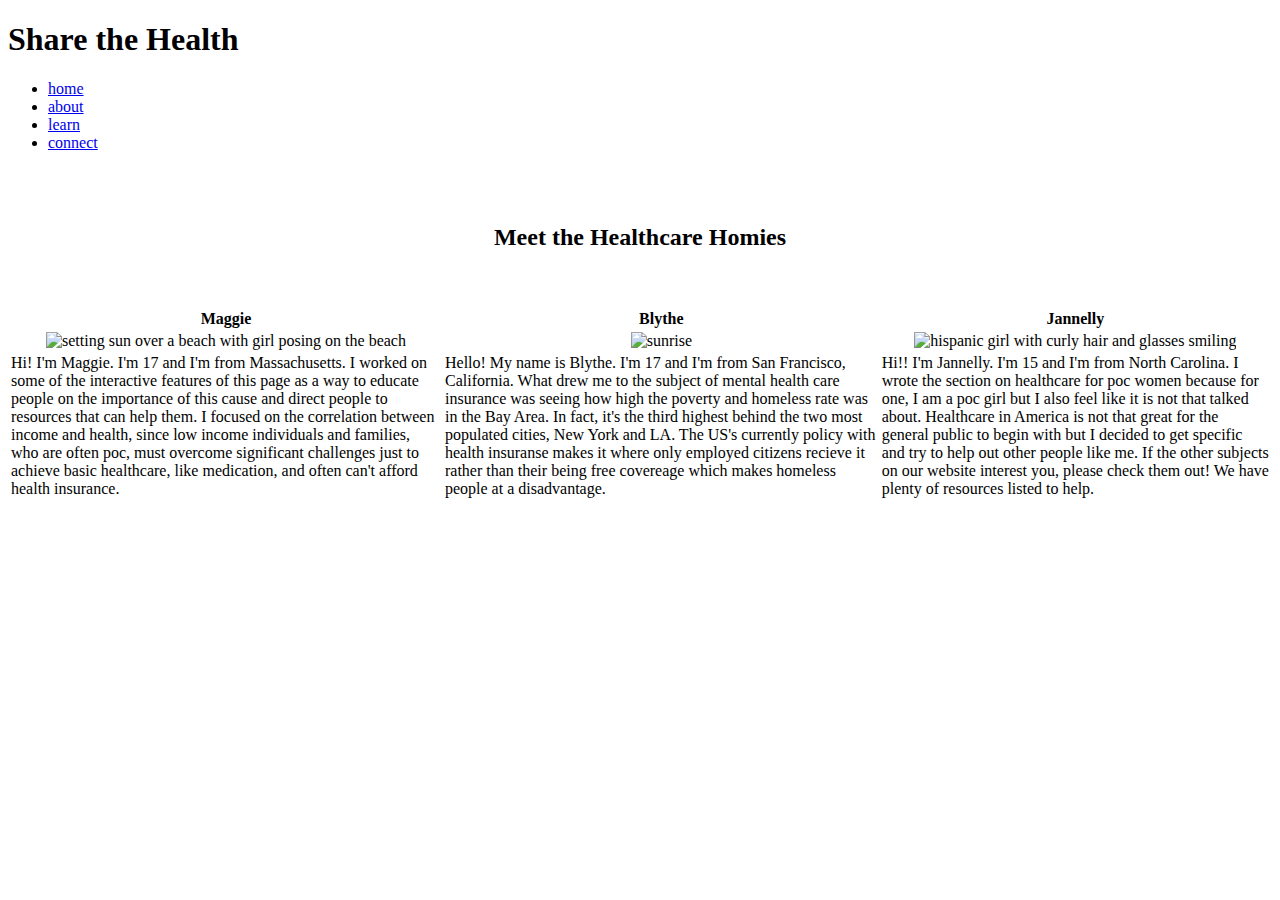
==== index.html @ 9688541b "Create index.html" ====
<!DOCTYPE html>
<html>
  <head>
    
    <title>Heathcare Homies</title>
    <meta charset="utf-8" />
	  <meta http-equiv="X-UA-Compatible" content="IE=edge" />
	  <meta name="viewport" content="width=device-width, initial-scale=1" />

	  <!-- link the webpage's stylesheet -->
	  <link rel="stylesheet" href="/style.css" />

	  <!-- link the webpage's JavaScript file -->
	  <script src="/script.js" defer></script>

  </head>
  <h1>Share the Health</h1>
    <nav>
      <ul>
        <li>
          <a           href="index.html">home</a>
        </li>
        <li>
          <a        href="about.html">about</a>
        </li>
        <li>
          <a href="learnmore.html">learn</a>
        </li>
        <li>
          <a href="connect.html">connect</a>
        </li>
      </ul>
    </nav>
 <br>
  <br>
  <div>
  <h2><center>Meet the Healthcare Homies</h2></center>
  <br>
  <br>
   
  
  <body>

    <table class="center">
  <tr>
    <th>Maggie</th>
    <th>Blythe</th>
    <th>Jannelly</th>
  </tr>
  <tr>
    <td> <center><img id="maggie" src="maggie.jpg" alt="setting sun over a beach with girl posing on the beach"</center> </td>
    <td> <center><img src="blythe.JPG" width="200" height="300" alt="sunrise"</center> </td>
    <td> <center><img id="jannelly" src="Jannelly.JPG" alt="hispanic girl with curly hair and glasses smiling"></center> </td>
  </tr>
  <tr>
    <td> Hi! I'm Maggie.  I'm 17 and I'm from Massachusetts. I worked on some of the interactive features of this page as a way to educate people on the importance of this cause and direct people to resources that can help them. I focused on the correlation between income and health, since low income individuals and families, who are often poc, must overcome significant challenges just to achieve basic healthcare, like medication, and often can't afford health insurance. </td>
    
    <td> Hello! My name is Blythe. I'm 17 and I'm from San Francisco, California. What drew me to the subject of mental health care insurance was seeing how high the poverty and homeless rate was in the Bay Area. In fact, it's the third highest behind the two most populated cities, New York and LA.
The US's currently policy with health insuranse makes it where only employed citizens recieve it rather than their being free covereage which makes homeless people at a disadvantage.</td>
    
    <td> Hi!! I'm Jannelly. I'm 15 and I'm from North Carolina. I wrote the section on healthcare for poc women because for one, I am a poc girl but I also feel like it is not that talked about. Healthcare in America is not that great for the general public to begin with but I decided to get specific and try to help out other people like me. If the other subjects on our website interest you, please check them out! We have plenty of resources listed to help. </td>
  </tr>
</table>
  </div>
  </body>
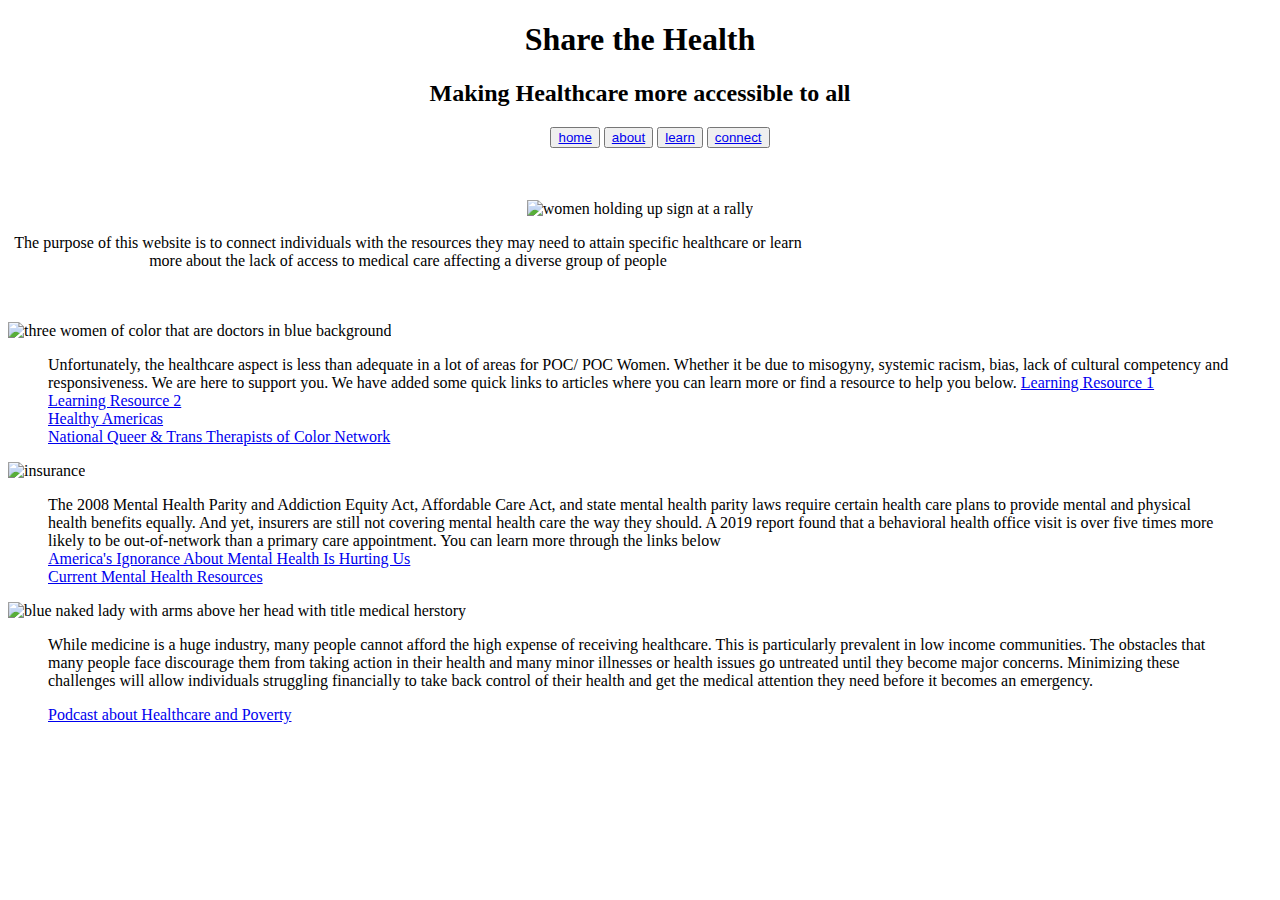
==== commit 64cebe15: "Create index.html" ====
--- a/index.html
+++ b/index.html
@@ -2,7 +2,7 @@
 <html>
   <head>
     
-    <title>Heathcare Homies</title>
+   <title>Share the Health</title>
     <meta charset="utf-8" />
 	  <meta http-equiv="X-UA-Compatible" content="IE=edge" />
 	  <meta name="viewport" content="width=device-width, initial-scale=1" />
@@ -14,52 +14,69 @@
 	  <script src="/script.js" defer></script>
 
   </head>
-  <h1>Share the Health</h1>
-    <nav>
-      <ul>
-        <li>
-          <a           href="index.html">home</a>
-        </li>
-        <li>
-          <a        href="about.html">about</a>
-        </li>
-        <li>
-          <a href="learnmore.html">learn</a>
-        </li>
-        <li>
-          <a href="connect.html">connect</a>
-        </li>
-      </ul>
-    </nav>
- <br>
-  <br>
-  <div>
-  <h2><center>Meet the Healthcare Homies</h2></center>
-  <br>
-  <br>
-   
   
   <body>
+    
+    <center><h1>Share the Health</h1>
+    <h2>Making Healthcare more accessible to all</h2></center>
+    <nav class= "nav"><center>
+      <ul>
+        
+          <button class= "navbuttons"><a href="index.html">home</a></button>
+        
+          <button class= "navbuttons"><a href="about.html">about</a></button>
+       
+          <button class= "navbuttons"><a href="learnmore.html">learn</a></button>
+       
+          <button class= "navbuttons"><a href="connect.html">connect</a></button>
+       
+      </ul>
+    </nav></center>
+    <br>
+    <br>
+    
+  <div class="container"><center>
+      <div class="health-rights">
+    <img src="health-rights.jpg" alt="women holding up sign at a rally" style= "width:100%""/> </div></center>
+    
+    <div style= "width:800px">
+ <center><p> <class="healthtext">The purpose of this website is to connect individuals with the resources they may need to attain specific healthcare or learn more about the lack of access to medical care affecting a diverse group of people</p></center>
+</div>
+  </div>
+    <br>
+    <br> 
+<div class="row">
+  <div class="column">
+    <img src="Women-of-Color-Image.png" alt="three women of color that are doctors in blue background" style="width:100%">
+       <figure>
+      <figcaption> Unfortunately, the healthcare aspect is less than adequate in a lot of areas for POC/ POC Women. Whether it be due to misogyny, systemic racism, bias, lack of cultural competency and responsiveness. We are here to support you. We have added some quick links to articles where you can learn more or find a resource to help you below. <a href="https://ips-dc.org/for-women-of-color-the-healthcare-gap-is-real-and-deadly/">Learning Resource 1</a> <br> <a href="https://prismreports.org/2021/10/11/women-of-color-struggle-to-get-the-mental-health-care-they-need/">Learning Resource 2</a> <br>  <a href="https://www.healthyamericas.org/">Healthy Americas</a> <br> <a href="https://nqttcn.com/en/" >National Queer & Trans Therapists of Color Network</a></figcaption>
+    </figure>
+  </div>
+  <div class="column">
+    <img src="insurance-discrimination-blog.jpeg" alt="insurance" style="width:100%">
+      <figure>
+      <figcaption>The 2008 Mental Health Parity and Addiction Equity Act, Affordable Care Act, and state mental health parity laws require certain health care plans to provide mental and physical health benefits equally. And yet, insurers are still not covering mental health care the way they should. A 2019 report found that a behavioral health office visit is over five times more likely to be out-of-network than a primary care appointment. You can learn more through the links below
+<br>  <a href="https://www.bustle.com/p/this-study-shows-why-americans-ignorance-about-mental-health-is-hurting-us-55314">America's Ignorance About Mental Health Is Hurting Us</a> 
+<br> <a href="https://www.mentalhealth.gov/get-help">Current Mental Health Resources</a> 
+    </figure>
+  </div>
+  <div class="column">
+    <img src="medicalherstory.webp" alt="blue naked lady with arms above her head with title medical herstory" style="width:70%">
+      <figure>
+    <p>While medicine is a huge industry, many people cannot afford the high expense of receiving healthcare.  This is particularly prevalent in low income communities.  The obstacles that many people face discourage them from taking action in their health and many minor illnesses or health issues go untreated until they become major concerns. Minimizing these challenges will allow individuals struggling financially to take back control of their health and get the medical attention they need before it becomes an emergency. </p>
+      <figcaption><a href="https://www.commonwealthfund.org/publications/podcast/2019/apr/its-harder-people-living-poverty-get-health-carel">Podcast about Healthcare and Poverty</figcaption>
+    </figure>
+  </div>
+</div>
 
-    <table class="center">
-  <tr>
-    <th>Maggie</th>
-    <th>Blythe</th>
-    <th>Jannelly</th>
-  </tr>
-  <tr>
-    <td> <center><img id="maggie" src="maggie.jpg" alt="setting sun over a beach with girl posing on the beach"</center> </td>
-    <td> <center><img src="blythe.JPG" width="200" height="300" alt="sunrise"</center> </td>
-    <td> <center><img id="jannelly" src="Jannelly.JPG" alt="hispanic girl with curly hair and glasses smiling"></center> </td>
-  </tr>
-  <tr>
-    <td> Hi! I'm Maggie.  I'm 17 and I'm from Massachusetts. I worked on some of the interactive features of this page as a way to educate people on the importance of this cause and direct people to resources that can help them. I focused on the correlation between income and health, since low income individuals and families, who are often poc, must overcome significant challenges just to achieve basic healthcare, like medication, and often can't afford health insurance. </td>
+</body>
+</html>
+
     
-    <td> Hello! My name is Blythe. I'm 17 and I'm from San Francisco, California. What drew me to the subject of mental health care insurance was seeing how high the poverty and homeless rate was in the Bay Area. In fact, it's the third highest behind the two most populated cities, New York and LA.
-The US's currently policy with health insuranse makes it where only employed citizens recieve it rather than their being free covereage which makes homeless people at a disadvantage.</td>
-    
-    <td> Hi!! I'm Jannelly. I'm 15 and I'm from North Carolina. I wrote the section on healthcare for poc women because for one, I am a poc girl but I also feel like it is not that talked about. Healthcare in America is not that great for the general public to begin with but I decided to get specific and try to help out other people like me. If the other subjects on our website interest you, please check them out! We have plenty of resources listed to help. </td>
-  </tr>
-</table>
-  </div>
-  </body>
+
+<!--https://docs.google.com/presentation/d/164KEeS_eMPTJemsYAEti5IMSnLD3f5Do7RHWLI6vg6s/edit#slide=id.gcf4585d03b_0_384 
+https://docs.google.com/document/d/1BRFfozuSD5DdF_i_wqBM8oaWvBrb4DzcYAUvEh8BaTU/edit#-->
+
+<!-- sorry just some more links from where I got the pictures
+https://www.thefemalelead.com/post/medical-herstory-on-the-stigmatization-of-women-s-health
+https://www.tn.gov/behavioral-health/stigma.html-->
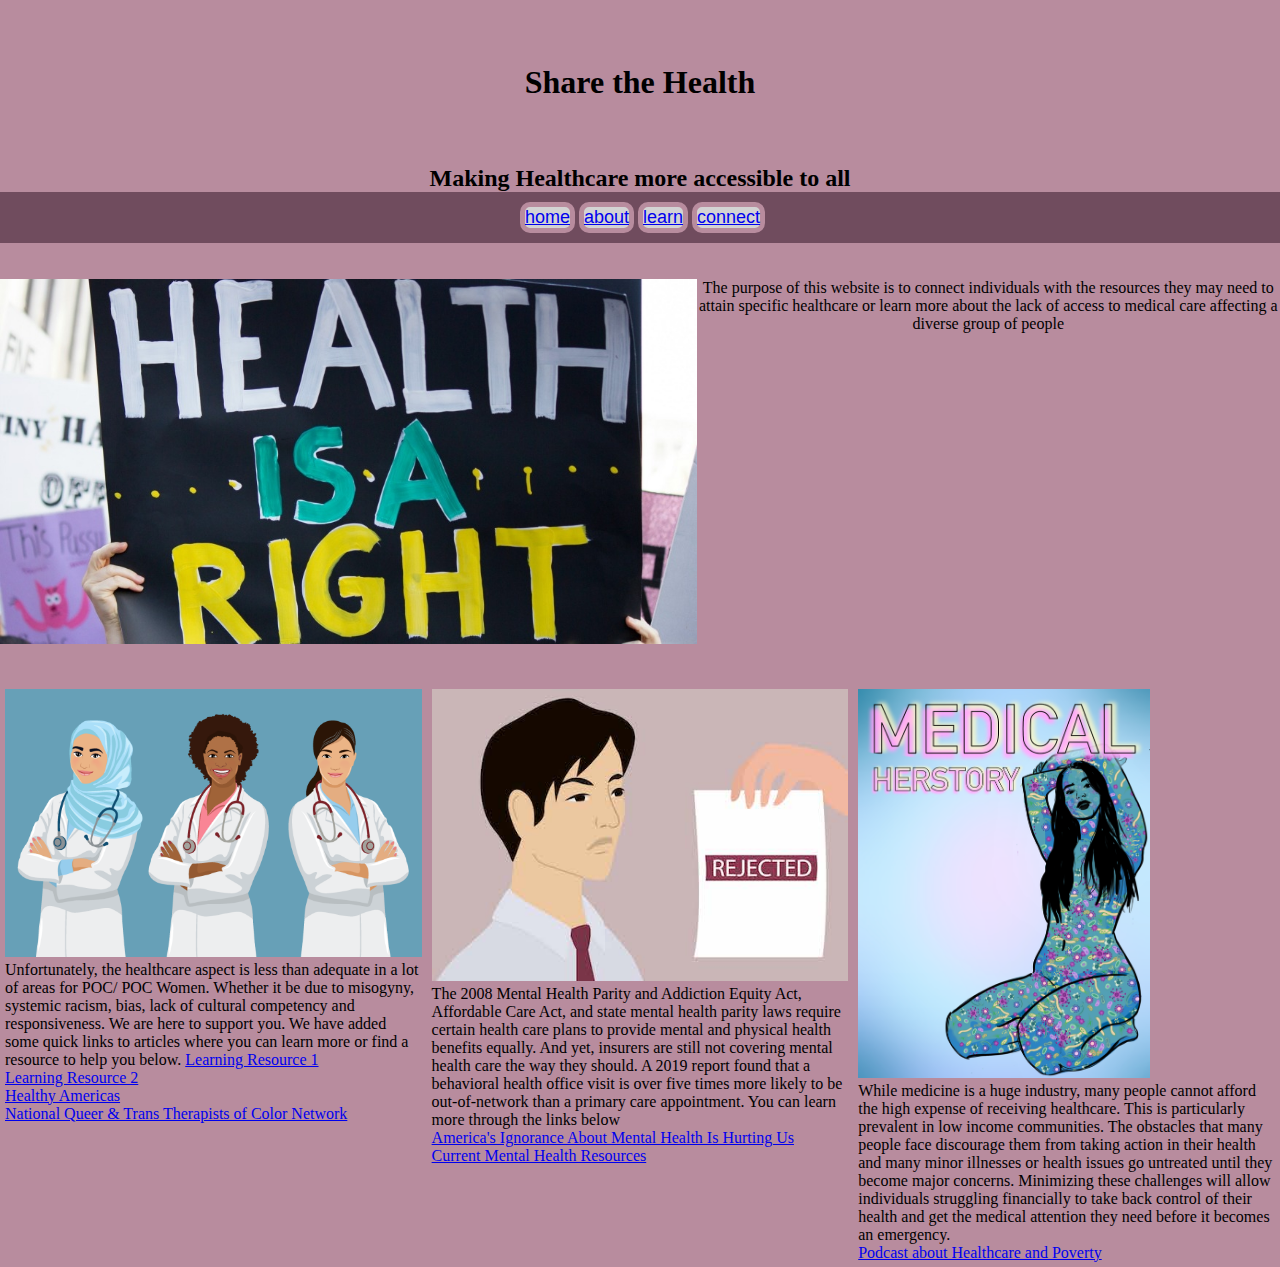
==== commit efe33f1e: "Update index.html" ====
--- a/index.html
+++ b/index.html
@@ -61,7 +61,7 @@
     </figure>
   </div>
   <div class="column">
-    <img src="medicalherstory.webp" alt="blue naked lady with arms above her head with title medical herstory" style="width:70%">
+    <img src="medicalherstory.jpg" alt="blue naked lady with arms above her head with title medical herstory" style="width:70%">
       <figure>
     <p>While medicine is a huge industry, many people cannot afford the high expense of receiving healthcare.  This is particularly prevalent in low income communities.  The obstacles that many people face discourage them from taking action in their health and many minor illnesses or health issues go untreated until they become major concerns. Minimizing these challenges will allow individuals struggling financially to take back control of their health and get the medical attention they need before it becomes an emergency. </p>
       <figcaption><a href="https://www.commonwealthfund.org/publications/podcast/2019/apr/its-harder-people-living-poverty-get-health-carel">Podcast about Healthcare and Poverty</figcaption>
--- a/style.css
+++ b/style.css
@@ -0,0 +1,232 @@
+/* STYLE SECTIONING TAGS */
+* { /* Reset the space of the webpage */
+   margin: 0px;
+   padding: 0px;
+}
+
+body {
+ background-color: #b88c9e; 
+}
+
+/* STYLE TEXT */
+
+
+h1 {
+  color: black;
+  padding: 2em;
+}
+
+.healthtext {
+font-size: 40px;
+padding-right: 40%;
+  
+}
+
+#factButton {
+  display: inline-block; 
+  cursor:pointer;
+  text-align: center;
+  margin: 0 auto;
+  padding: 10px;
+  height: 60px;
+  font-size: 20px;
+  background-color: #704c5e;
+  color: whitesmoke;
+  border-radius: 10px;
+  box-shadow: 0 9px #999
+}
+
+#factButton:hover {
+  background-color: #4a313e
+}
+
+#factButton:active {
+  background-color: #4a313e;
+  box-shadow: 0 5px #666;
+  transform: translateY (4px);
+}
+#facts {
+  display: block;
+  margin: 0 auto;
+  text-align: center; 
+  padding: 2em
+}
+
+/* STYLE IMAGES */
+
+#mentalmouth {
+max-width:50%;
+  max-height: 50%;
+}
+
+#jannelly {
+  max-width: 40%;
+  max-height:40%;
+}
+
+#maggie {
+  max-width: 45%;
+  max-height: 45%;
+}
+
+/* this section is for the health picture & description */
+.container {
+  display: flex;
+  align-items: flex-center;
+  justify-content: flex-start;
+}
+
+img {
+  max-width: 100%
+}
+
+.health-rights {
+  flex-basis: 50%
+}
+
+.text {
+  font-size: 100px;
+  padding-right: 40%
+}
+/*sectioning ends here*/
+
+/* css below vv is for the three pictures I just moved from html */
+* {
+  box-sizing: border-box;
+}
+
+/* Three image containers (use 25% for four, and 50% for two, etc) */
+.column {
+  float: left;
+  width: 33.33%;
+  padding: 5px;
+}
+
+/* Clearfix (clear floats) */
+.row::after {
+  content: "";
+  clear: both;
+  display: table;
+}
+
+/* STYLE NAV BAR */
+
+/* adds the grey box around nav */
+
+.nav {
+  border: none;
+  outline: none;
+  padding: 10px 20px;
+  background-color:#704c5e;
+}
+ul {
+  list-style-type: none;
+  margin: 0;
+  padding-left: 5px;
+  width: 500px;
+  
+}
+li a {
+  display: block;
+  color: #704c5e;
+  padding: 8px;
+  width: 100px;
+  text-decoration: none;
+  background-color: #f1c8db;
+}
+
+/* Change the link color on hover */
+li a:hover {
+  background-color:whitesmoke;
+  color: #704c5e;
+}
+ .navbuttons {
+     font-size: 18px;
+    background-color: lightgray;
+    border-radius: 10px;
+    color: whitesmoke;
+  border: 5px solid #b88c9e;
+    
+  }
+
+/* STYLE BUTTONS */
+#messageButton{
+  display: inline-block;
+ padding: 10px 20px;
+  margin: 20px;
+  height: 100px;
+  width: 200px;
+  cursor: pointer;
+  background-color: #acd7ec;
+  font-family: 'Edu VIC WA NT Beginner', cursive;
+  font-size: 20px;
+  border-radius: 10px;
+  box-shadow: 0 9px #999
+}
+
+#messageButton:hover
+{background-color: #f1c8db;
+  }
+
+#messageButton:active {
+  background-color:#f1c8db;
+  transform: translateY (4px);
+  box-shadow: 0 5px #666;
+}
+
+#scriptBtn{
+  background-color:;#f1c8db;
+  border-radius: 15px;
+  font-family:'Edu VIC WA NT Beginner', cursive;
+  
+}
+
+.scriptItem{
+  margin-top: 10px;
+  margin-bottom: 10px;
+  margin-left: 15px;
+  margin-right: 10px;
+
+  padding-top: 20px;
+  padding-left: 20px;
+  padding-right: 20px;
+}
+.scriptQues {
+  background: #88A09E;
+  border-radius: 10px;
+  margin-top: 5%;
+  margin-left: 15%;
+  margin-right: 15%;
+
+  font-family: "Roboto Mono", sans-serif;
+  font-size: 0.9em;
+  color: black;
+}
+input {
+  border-style: none;
+  border-radius: 5px;
+  width: 25%;
+}
+
+#scriptReturned {
+  margin-top: 5%;
+  margin-left: 15%;
+  margin-right: 15%;
+  padding: 1em;
+  color: #FFFFFF;
+}
+
+/* ADD MORE! */
+
+
+
+  /* css for table in about page */
+
+th, td {
+  padding-top: 15px;
+  padding-left: 30px;
+}
+  .center {
+  margin-left: auto;
+  margin-right: auto;
+}
